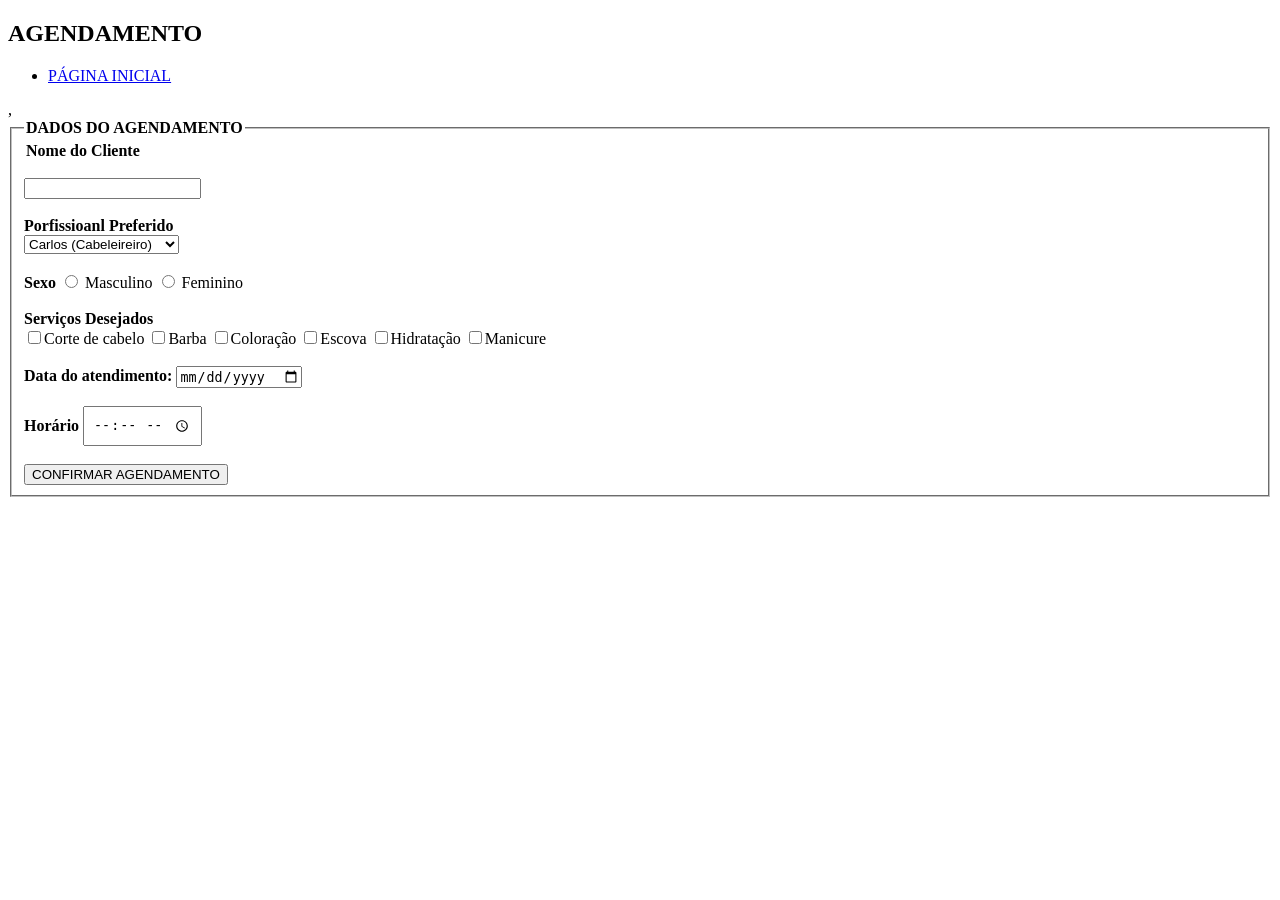
==== cadastro_agendamento.html @ 47360d40 "Refactor cadastro_agendamento.html for improvements Updated the HTML structure, added viewport meta " ====
<!DOCTYPE html>
<html lang="pt-br">

<head>
    <meta charset="UTF-8">
    <meta name="author" content="Wanderley Lope Batista">
    <meta name="viewport" content="device-width, initial-scale=1.0">
    <title>Document</title>

    <link rel="stylesheet" href="salao.css">
    <script src="salao.js"></script>
    
</head>

<body>

  <h2>AGENDAMENTO</h2>

<ul class="menu">
    <li> <a href="index.html" target="principal"> PÁGINA INICIAL</a></li>
</ul>  ,

<fieldset>
    <legend><strong>DADOS DO AGENDAMENTO</strong></legend>

        <form onsubmit="cadastrarAgendamento(); return false;"></form>
    
        <legend> <strong>Nome do Cliente </strong></legend><br>
        <input type="text" id="nome" required><br><br>

        <label> <strong>Porfissioanl Preferido</strong></label> <br>
        <select id=" profissional">
            <option value="Carlos (Cabeleireiro)"> Carlos (Cabeleireiro)</option>
            <option value="Mariana (Cabeleireira)"> Mariana (Cabeleireira)</option>
            <option value="Roberto (Barbeiro)"> Roberto (Barbeiro)</option>
            <option value="Ana (Esteticista)"> Ana (esteticista)</option>
            <option value="Indiferente"> Indiferente</option>
        </select><br><br>

        <label> <strong>Sexo</strong></label>
        <input type="radio" name="sexo" value="Masculino" required> Masculino
        <input type="radio" name="sexo" value="Masculino"> Feminino <br><br>


        <label> <strong>Serviços Desejados </strong></label><br>
        <input type="checkbox" class="serv" value="Corte">Corte de cabelo
        <input type="checkbox" class="serv" value="barba">Barba
        <input type="checkbox" class="serv" value="Coloração">Coloração
        <input type="checkbox" class="serv" value="Escova">Escova
        <input type="checkbox" class="serv" value="Escova/Hidratação">Hidratação
        <input type="checkbox" class="serv" value="Manicure">Manicure
        <br><br>

        <label> <strong>Data do atendimento: </strong></label>
        <input type="date" id="data" required><br><br>

        <label> <strong> Horário</strong></label>
        <input type="time" id="horario" style="padding: 8px;" required> <br><br>

        <input class="botao" type="submit" value="CONFIRMAR AGENDAMENTO">
    </form>
</fieldset>

<div id="resultado" style="margin-top: 20px; min-height: 50px;"></div> 

</body>
</html>
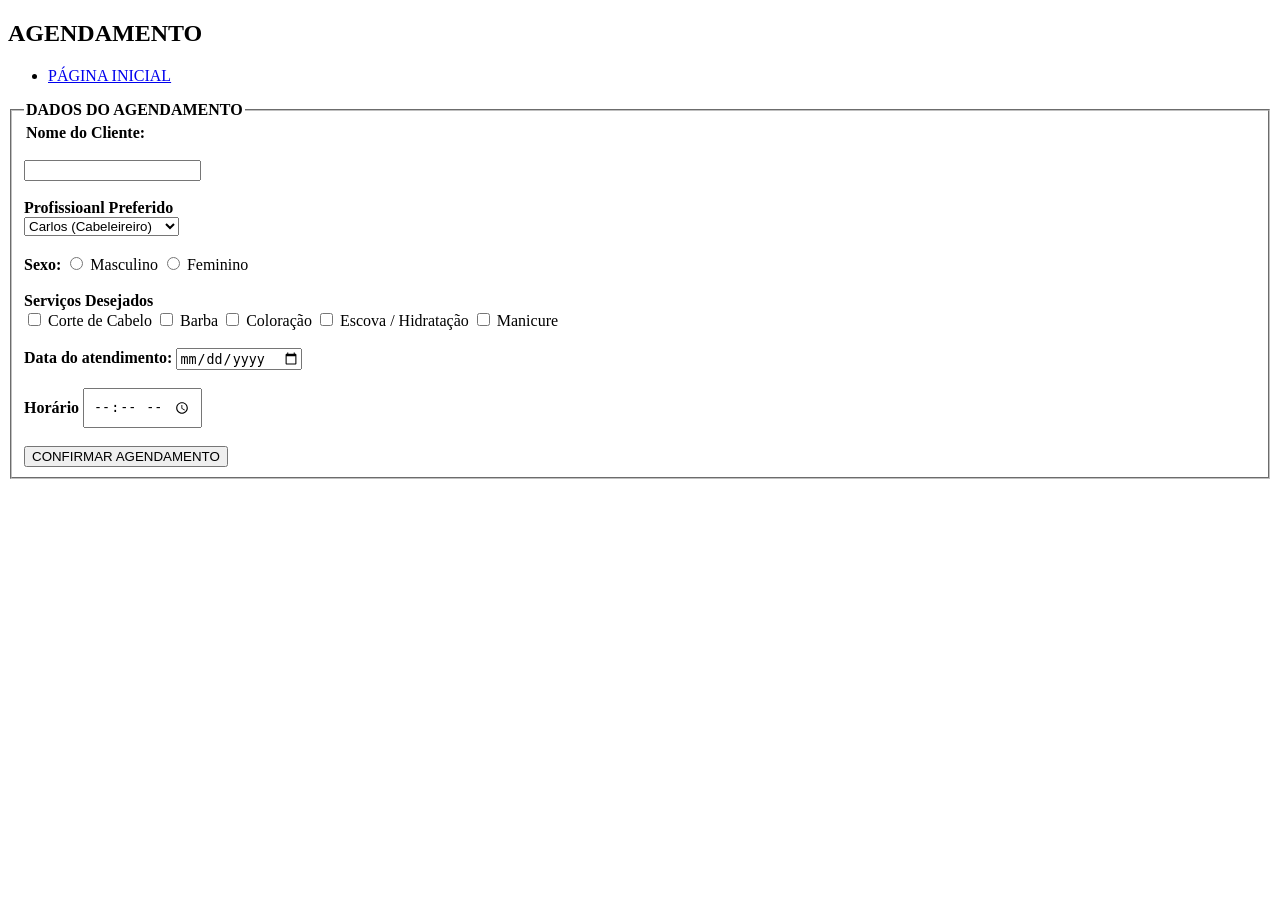
==== commit a424fe16: "Fix spelling and formatting in cadastro_agendamento.html Corrected spelling errors and formatting in" ====
--- a/cadastro_agendamento.html
+++ b/cadastro_agendamento.html
@@ -17,41 +17,39 @@
   <h2>AGENDAMENTO</h2>
 
 <ul class="menu">
-    <li> <a href="index.html" target="principal"> PÁGINA INICIAL</a></li>
-</ul>  ,
+    <li><a href="index.html" target="principal">PÁGINA INICIAL</a></li>
+</ul>
 
 <fieldset>
     <legend><strong>DADOS DO AGENDAMENTO</strong></legend>
 
-        <form onsubmit="cadastrarAgendamento(); return false;"></form>
+        <form onsubmit="cadastrarAgendamento(); return false;">
     
-        <legend> <strong>Nome do Cliente </strong></legend><br>
+        <legend><strong>Nome do Cliente:</strong></legend><br>
         <input type="text" id="nome" required><br><br>
 
-        <label> <strong>Porfissioanl Preferido</strong></label> <br>
-        <select id=" profissional">
-            <option value="Carlos (Cabeleireiro)"> Carlos (Cabeleireiro)</option>
-            <option value="Mariana (Cabeleireira)"> Mariana (Cabeleireira)</option>
-            <option value="Roberto (Barbeiro)"> Roberto (Barbeiro)</option>
-            <option value="Ana (Esteticista)"> Ana (esteticista)</option>
-            <option value="Indiferente"> Indiferente</option>
+        <label><strong>Profissioanl Preferido</strong></label> <br>
+        <select id="profissional">
+            <option value="Carlos (Cabeleireiro)">Carlos (Cabeleireiro)</option>
+            <option value="Mariana (Cabeleireira)">Mariana (Cabeleireira)</option>
+            <option value="Roberto (Barbeiro)">Roberto (Barbeiro)</option>
+            <option value="Ana (Esteticista)">Ana (esteticista)</option>
+            <option value="Indiferente">Indiferente</option>
         </select><br><br>
 
-        <label> <strong>Sexo</strong></label>
+        <label><strong>Sexo: </strong></label>
         <input type="radio" name="sexo" value="Masculino" required> Masculino
-        <input type="radio" name="sexo" value="Masculino"> Feminino <br><br>
+        <input type="radio" name="sexo" value="Feminino"> Feminino<br><br>
 
 
-        <label> <strong>Serviços Desejados </strong></label><br>
-        <input type="checkbox" class="serv" value="Corte">Corte de cabelo
-        <input type="checkbox" class="serv" value="barba">Barba
-        <input type="checkbox" class="serv" value="Coloração">Coloração
-        <input type="checkbox" class="serv" value="Escova">Escova
-        <input type="checkbox" class="serv" value="Escova/Hidratação">Hidratação
-        <input type="checkbox" class="serv" value="Manicure">Manicure
-        <br><br>
+        <label><strong>Serviços Desejados </strong></label><br>
+        <input type="checkbox" class="serv" value="Corte"> Corte de Cabelo
+        <input type="checkbox" class="serv" value="Barba"> Barba
+        <input type="checkbox" class="serv" value="Coloração"> Coloração
+        <input type="checkbox" class="serv" value="Escova / Hidratação"> Escova / Hidratação
+        <input type="checkbox" class="serv" value="Manicure"> Manicure<br><br>
 
-        <label> <strong>Data do atendimento: </strong></label>
+        <label><strong>Data do atendimento:</strong></label>
         <input type="date" id="data" required><br><br>
 
         <label> <strong> Horário</strong></label>
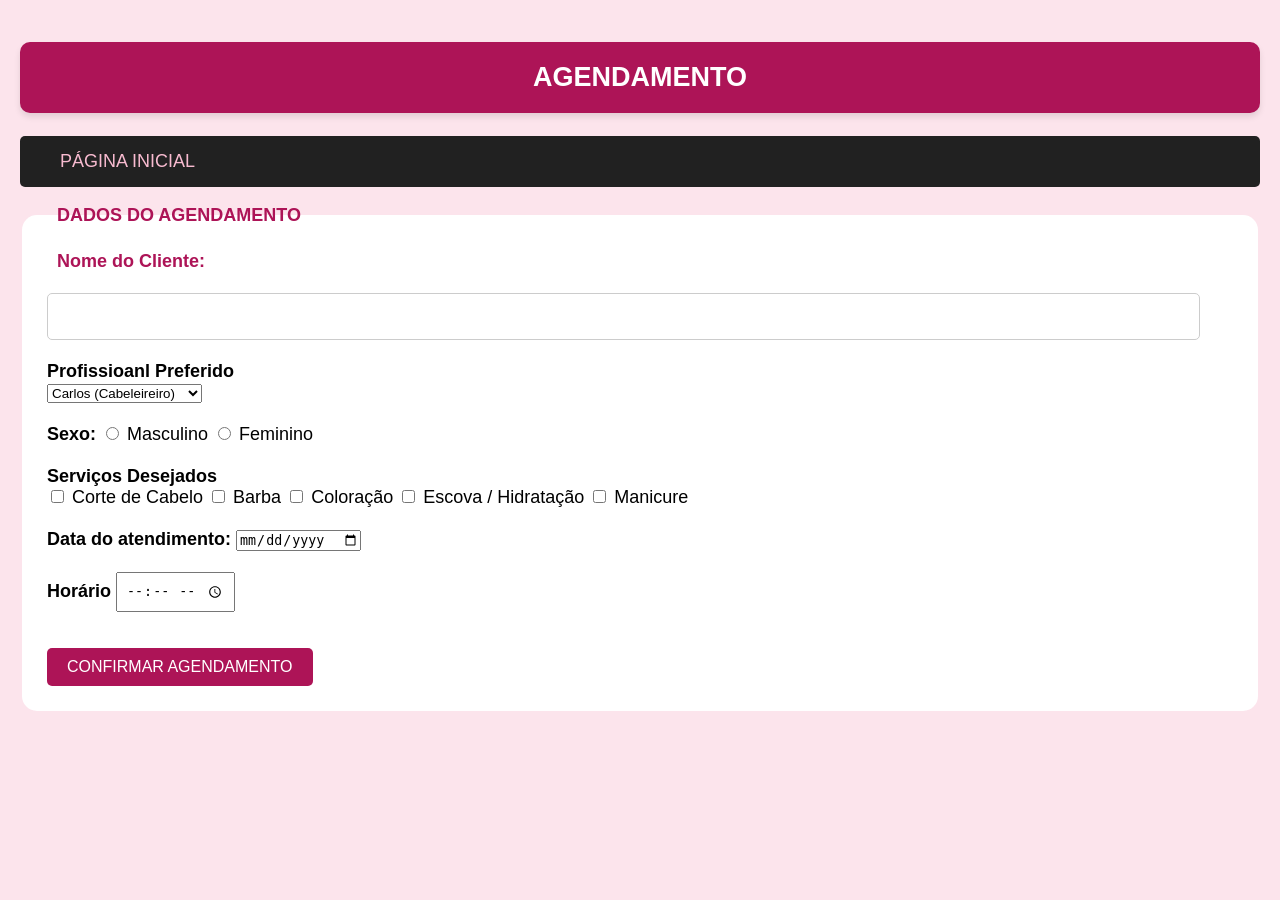
==== commit 4ddaa81f: "Update author name in cadastro_agendamento.html" ====
--- a/cadastro_agendamento.html
+++ b/cadastro_agendamento.html
@@ -3,7 +3,7 @@
 
 <head>
     <meta charset="UTF-8">
-    <meta name="author" content="Wanderley Lope Batista">
+    <meta name="author" content="Proz amigroz">
     <meta name="viewport" content="device-width, initial-scale=1.0">
     <title>Document</title>
 
--- a/salao.css
+++ b/salao.css
@@ -0,0 +1,132 @@
+body {
+    background: #fce4ec;
+    font-family: 'Segoe UI', Tahoma, Geneva, Verdana, sans-serif;
+    font-size: 18px;
+    margin: 0px;
+    padding: 20px;
+}
+
+h2 {
+    background: #ad1457;
+    color: white;
+    text-align: center;
+    padding: 20px;
+    border-radius: 10px;
+    box-shadow: 0 4px 6px rgba(0, 0, 0, 0.1);
+}
+
+#banner {
+    width: 100%;
+    height: auto;
+    border-radius: 15px;
+    margin-bottom: 20px;
+}
+
+.menu {
+    background: #212121;
+    padding: 15px;
+    list-style: none;
+    text-align: left;
+    border-radius: 5px;
+
+}
+.menu li {
+    display: inline;
+    margin: 25px;
+}
+
+.menu a {
+    color: #f8bbd0;
+    text-decoration: none;
+    text-transform: uppercase;
+    font: bold 20px;
+}
+
+.menu a:hover {
+    color: white;
+    border-bottom: 2px solid white;
+}
+
+fieldset {
+    border: #ad1457;
+    border-radius: 15px;
+    background-color: white;
+    padding: 25px;
+}
+
+legend {
+    font-weight: bold;
+    padding: 0 10px;
+    color: #ad1457;
+}
+
+#nome {
+    width: 95%;
+    padding: 12px;
+    font-size: 18px;
+    border: 1px solid #ccc;
+    border-radius: 5px;
+}
+
+.botao{
+    margin-top: 15px; 
+    padding: 10px 20px; 
+    background: #ad1457;
+    color: white;
+    border: none;
+    border-radius: 5px;
+    cursor: pointer;
+    font-size: 16px;
+}
+
+.botao:hover {
+    background: #880e4f;
+}
+
+#rodape {
+    text-align: center;
+    margin-top: 30px;
+    font-size: 14px;
+
+}
+
+.tabela-horario {
+    margin: 40px auto;
+    border-collapse: collapse;
+    width: 70px;
+    font-family: arial, Sans-serif;
+    font-size: 20px;
+    box-shadow: 0 4px 12px rgba(0, 0, 0, 0.2);
+    background-color: #ffffff;
+}
+
+.tabela-horario th {
+    background-color: #c2185b;
+    color: white;
+    padding: 14px;
+    text-align: center;
+}
+
+.tabela-horario td {
+    padding: 12px;
+    text-align: center;
+    border: 1px solid #ddd;
+}
+
+table.tabela-horario tr:nth-child(even){
+    background-color: #fce4ec;
+}
+
+.comprovante {
+    border: 2px solid #ad1457;
+    padding: 20px;
+    margin-top: 20px;
+    background: white;
+    border-radius: 10px;
+    box-shadow: 0 4px 8px rgba(0, 0, 0, 0.1);
+}
+
+.titulo-comprovante {
+    color: #ad1457;
+    margin-top: 0;
+}
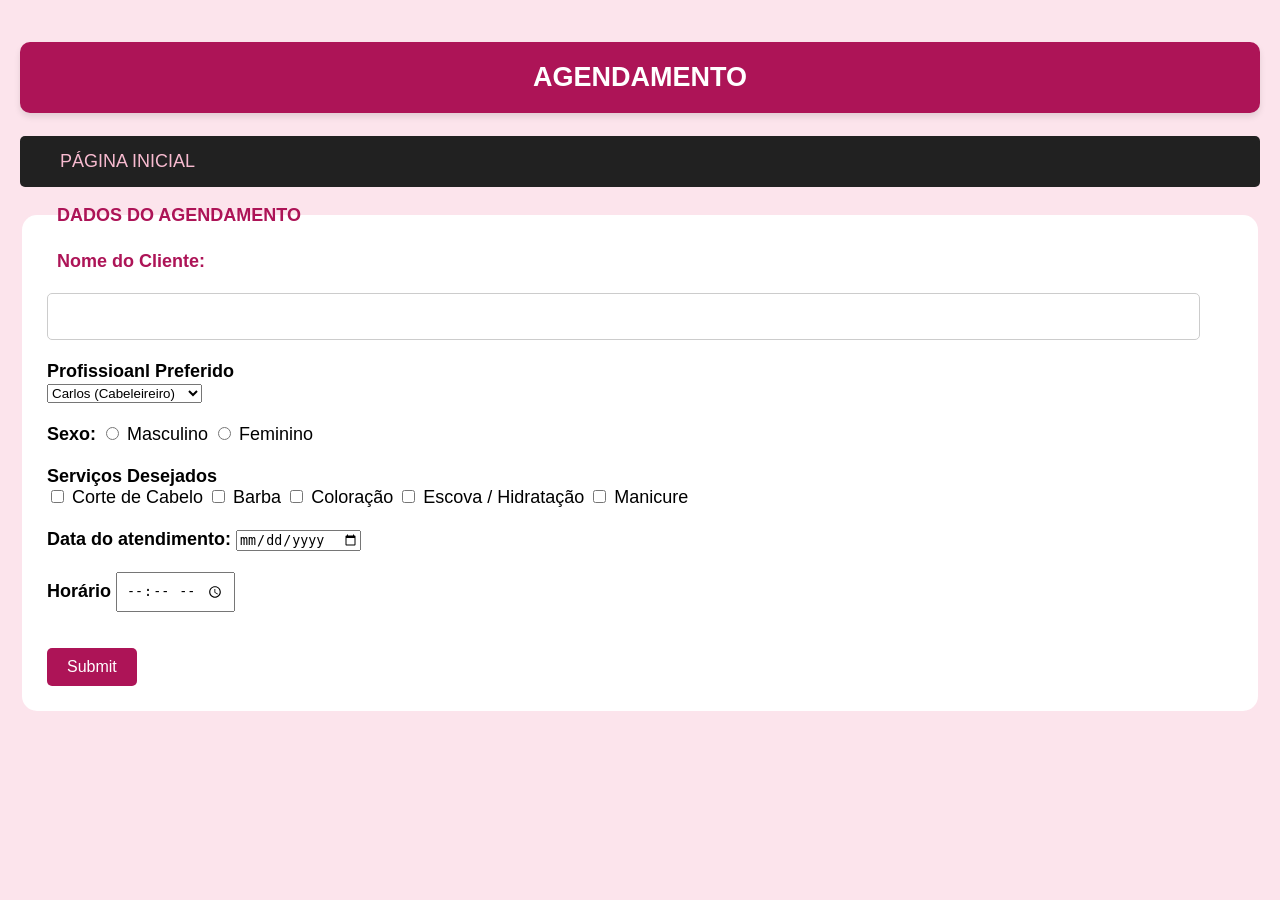
==== commit 5b226d2a: "Change submit button to link to comprovante.html Updated the form submission button to link to compr" ====
--- a/cadastro_agendamento.html
+++ b/cadastro_agendamento.html
@@ -23,7 +23,7 @@
 <fieldset>
     <legend><strong>DADOS DO AGENDAMENTO</strong></legend>
 
-        <form onsubmit="cadastrarAgendamento(); return false;">
+        <form onsubmit="cadastrarAgendamento(); return true;">
     
         <legend><strong>Nome do Cliente:</strong></legend><br>
         <input type="text" id="nome" required><br><br>
@@ -55,7 +55,7 @@
         <label> <strong> Horário</strong></label>
         <input type="time" id="horario" style="padding: 8px;" required> <br><br>
 
-        <input class="botao" type="submit" value="CONFIRMAR AGENDAMENTO">
+        <input class="botao" type="submit" href="comprovante.html value="CONFIRMAR AGENDAMENTO">
     </form>
 </fieldset>
 
